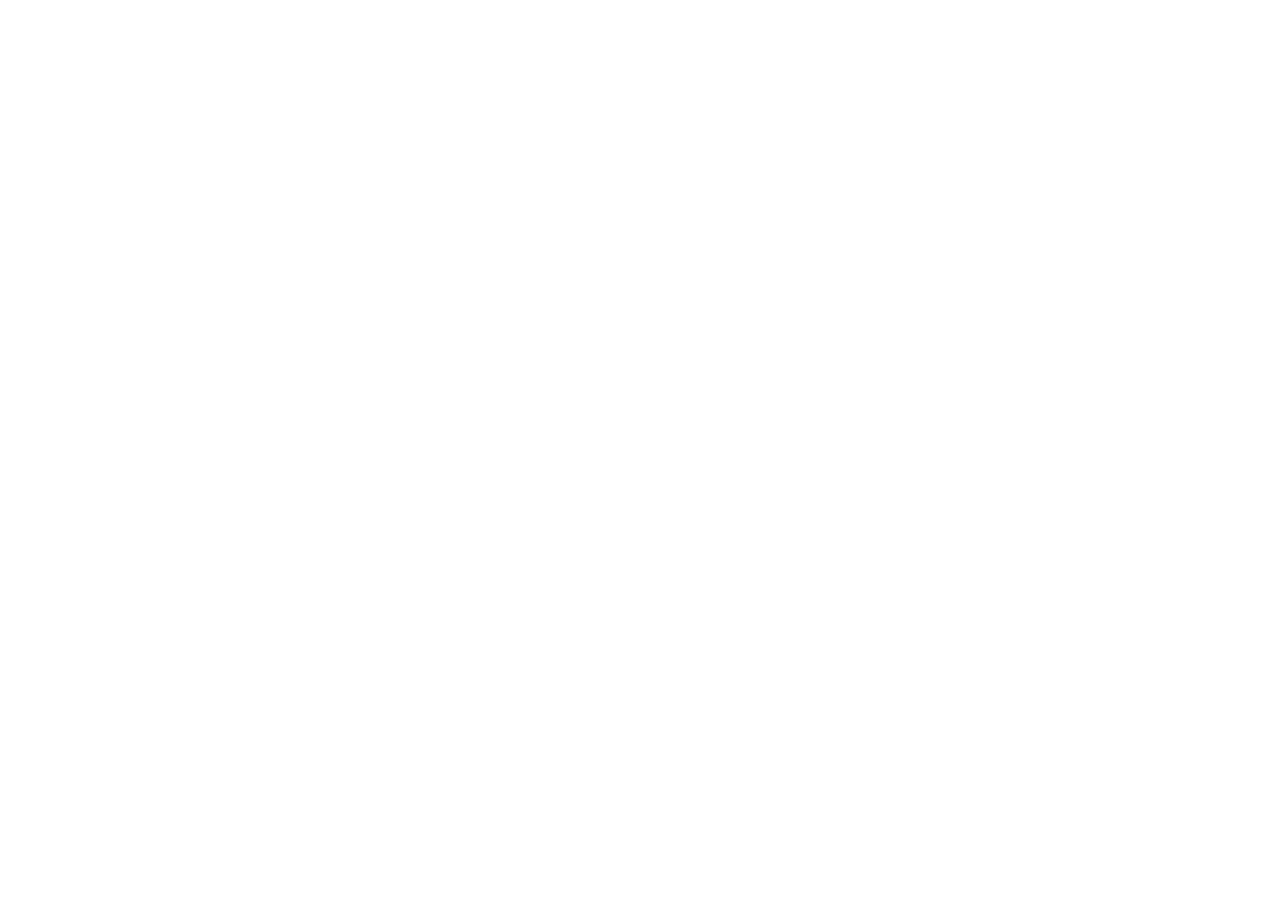
==== index.html @ 03528acc "draft1" ====
<!DOCTYPE html>
<html>
  <head>
    <title>Waterside</title>
    <link href="assets/css/styles.css" media="all" rel="stylesheet" />
    <link href="assets/FZQingKeBenYueSongS-R-GB.ttf"/>
    <link rel="shortcut icon" href="" />
    <script src="https://ajax.googleapis.com/ajax/libs/jquery/3.3.1/jquery.min.js"></script>
    <link href="https://fonts.googleapis.com/css?family=Crimson+Text:600|Noto+Serif+SC:900" rel="stylesheet">
  </head>
  
  <body>
    <div class="pagename" lang="zh-Hans">水<br>也</div>

<div class="test"></div>
        <div class="back back1"></div>
        <div class="back back2"></div>
        <div class="back back3"></div>
        <div class="back back4"></div>

        <div class="project draw"><div class="text">Surface</div></div>
        <div class="project install"><div class="text">Space</div></div>
        <div class="project art"><div class="text">Screen</div></div>
        <div class="project about"><div class="text">About</div></div>


  <script src="assets/js/app.js"></script>
  </body>

  <footer>  
  </footer>
</html>
---- assets/css/styles.css ----
.pagename{
	font-family: 'FZQingKeBenYueSongS-R-GB', serif;
	font-size: 70pt;
	color:grey;
	position: absolute;
	left:40px;
	bottom: 60px;
	color: white;
	z-index: 3;
}

.back{
	z-index: -1;
	width: 23.6vw;
	height: 70vh;
	position: fixed;
	bottom:-70vh;
}

.back1{
	left:3.9vw;
	animation: mymove 5s forwards;
	background:url("../img/1.png");
	background-size: cover;
	}
.back2{
	left:27.4vw;
	animation: mymove 5s forwards;
	animation-delay: 1s;
	background:url("../img/2.png");
	background-size: cover;
	}
.back3{
	left:50.8vw;	
	animation: mymove 5s forwards;
	animation-delay: 2s;
	background:url("../img/3.png");
	background-size: cover;
}
.back4{
	animation: mymove 5s forwards;	
	animation-delay: 3s;
	left:74vw;
	background:url("../img/4.png");
	background-size: cover;
}

.animate1{animation: wave 7s alternate infinite linear;}
.animate2{animation: wave 7s alternate infinite linear;}
.animate3{animation: wave 7s alternate infinite linear;}
.animate4{animation: wave 7s alternate infinite linear;}

.project{
	z-index: 1;
	width: 23.6vw;
	height: 70vh;
	position: fixed;
	bottom: 0;
}

.draw{left:3.9vw;}
.install{left:27.4vw;}
.art{left:50.8vw;}
.about{left:74vw;}

.draw:hover{
	cursor: pointer;
	background: url("../img/1.png");
	background-size: cover;
}
.install:hover{
	cursor: pointer;
	background: url("../img/2.png");
	background-size: cover;
}
.art:hover{
	cursor: pointer;
	background: url("../img/3.png");
	background-size: cover;
}
.about:hover{
	cursor: pointer;
	background: url("../img/4.png");
	background-size: cover;
}

.text{
	color: white;
	font-family: 'Crimson Text', serif;
	font-size: 30px;
	transform:rotate(90deg);
	transform-origin: top left;
	position: relative;
	left: 220px;
	top: 70px;
}

@keyframes mymove {
  from {top:100vh;}
  to {top:30vh;}
}

@keyframes wave {
  0%{bottom: 0vh;}
  10%{bottom:-1vh;}
  20%{bottom:-2vh;}
  30%{bottom:-3vh;}
  40%{bottom:-4vh;}
  50%{bottom:-2vh;}
  60%{bottom:-1vh;}
  70%{bottom:0vh;}
  80%{bottom:-1vh;}
  90%{bottom:-2vh;}
  100%{bottom:-1vh;}
}
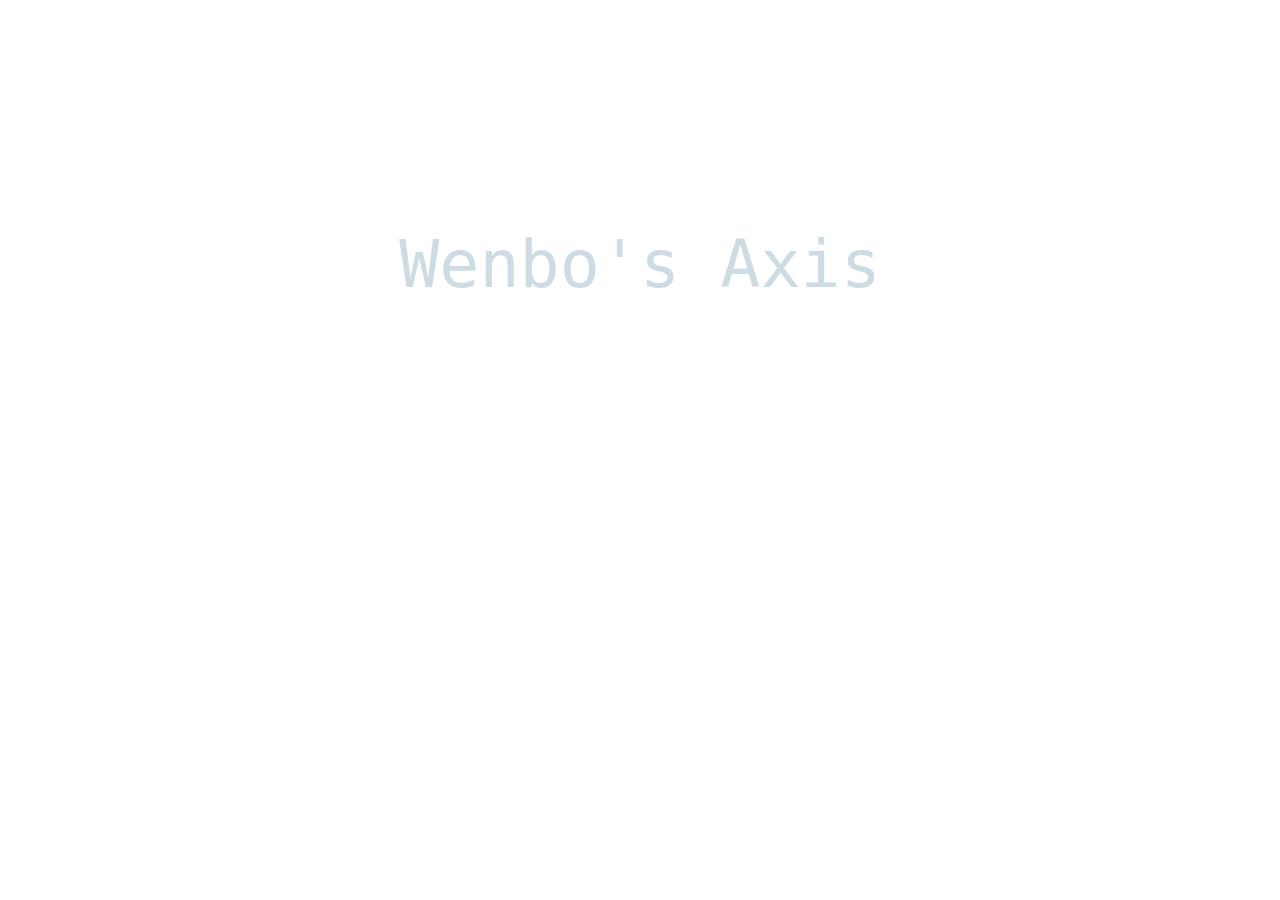
==== commit 82f154af: "change1" ====
--- a/index.html
+++ b/index.html
@@ -10,7 +10,11 @@
   </head>
   
   <body>
-    <div class="pagename" lang="zh-Hans">水<br>也</div>
+    <div class="pagename">Wenbo's Axis</div>
+     <div class="intro">Surface: Printed Work</div>
+      <div class="intro">Space: Installations</div>
+       <div class="intro">Screen: Digital Work</div>
+
 
 <div class="test"></div>
         <div class="back back1"></div>
@@ -18,10 +22,12 @@
         <div class="back back3"></div>
         <div class="back back4"></div>
 
-        <div class="project draw"><div class="text">Surface</div></div>
-        <div class="project install"><div class="text">Space</div></div>
-        <div class="project art"><div class="text">Screen</div></div>
-        <div class="project about"><div class="text">About</div></div>
+       <a href="assets/content/surface2/index.html"> <div class="project draw"><div class="text">Surface</div></div></a>
+        <a href="assets/content/space2/index.html"><div class="project install"><div class="text">Space</div></div></a>
+        <a href="assets/content/screen2/index.html"><div class="project art"><div class="text">Screen</div></div></a>
+        <a href="assets/content/about/index.html"><div class="project about"><div class="text">About</div></div></a>
+
+        <div class="background"></div>
 
 
   <script src="assets/js/app.js"></script>
--- a/assets/css/styles.css
+++ b/assets/css/styles.css
@@ -1,120 +1,122 @@
 .pagename{
-	font-family: 'FZQingKeBenYueSongS-R-GB', serif;
-	font-size: 70pt;
+	font-family: 'Roboto Mono', monospace;
+	font-size: 50pt;
 	color:grey;
-	position: absolute;
-	left:40px;
-	bottom: 60px;
-	color: white;
+text-align: center;
+	margin-top:25vh;
+	color: #CDDBE2;
 	z-index: 3;
+}
+.intro{
+	font-family: 'Roboto Mono', monospace;
+	font-size: 15pt;
+	color:grey;
+	text-align: center;
+	margin-top:2vh;
+	color: #CDDBE2;
+	z-index: 3;
+	display: none;
 }
 
 .back{
 	z-index: -1;
-	width: 23.6vw;
-	height: 70vh;
+	width: 25.5vw;
+	height: 30vh;
 	position: fixed;
 	bottom:-70vh;
 }
 
 .back1{
-	left:3.9vw;
+	left:0vw;
 	animation: mymove 5s forwards;
-	background:url("../img/1.png");
+	background:url("../img/1-1@3x.png");
 	background-size: cover;
 	}
 .back2{
-	left:27.4vw;
+	left:24.6vw;
+	z-index: -1;
+	height: 30vh;
 	animation: mymove 5s forwards;
 	animation-delay: 1s;
-	background:url("../img/2.png");
+	background:url("../img/2-1@3x.png");
 	background-size: cover;
 	}
 .back3{
-	left:50.8vw;	
+	left:49vw;	
+	z-index: -2;
 	animation: mymove 5s forwards;
 	animation-delay: 2s;
-	background:url("../img/3.png");
+	background:url("../img/3-1@3x.png");
 	background-size: cover;
 }
 .back4{
+	z-index: -3;
 	animation: mymove 5s forwards;	
 	animation-delay: 3s;
 	left:74vw;
-	background:url("../img/4.png");
+	background:url("../img/4-1@3x.png");
 	background-size: cover;
 }
 
-.animate1{animation: wave 7s alternate infinite linear;}
-.animate2{animation: wave 7s alternate infinite linear;}
-.animate3{animation: wave 7s alternate infinite linear;}
-.animate4{animation: wave 7s alternate infinite linear;}
-
 .project{
 	z-index: 1;
-	width: 23.6vw;
+	width: 25.5vw;
 	height: 70vh;
 	position: fixed;
 	bottom: 0;
 }
 
-.draw{left:3.9vw;}
-.install{left:27.4vw;}
-.art{left:50.8vw;}
-.about{left:74vw;}
+.draw{left:0vw;top:70vh}
+.install{left:24.6vw;top:70vh}
+.art{left:49vw;top:70vh}
+.about{left:74vw;top:70vh}
 
 .draw:hover{
 	cursor: pointer;
-	background: url("../img/1.png");
+	background: url("../img/1-1@3x.png");
 	background-size: cover;
+
 }
 .install:hover{
 	cursor: pointer;
-	background: url("../img/2.png");
+	background: url("../img/2-1@3x.png");
 	background-size: cover;
+
 }
 .art:hover{
 	cursor: pointer;
-	background: url("../img/3.png");
+	background: url("../img/3-1@3x.png");
 	background-size: cover;
 }
 .about:hover{
 	cursor: pointer;
-	background: url("../img/4.png");
+	background: url("../img/4-1@3x.png");
 	background-size: cover;
 }
 
 .text{
 	color: white;
-	font-family: 'Crimson Text', serif;
+	font-family: 'Roboto Mono', monospace;
 	font-size: 30px;
-	transform:rotate(90deg);
 	transform-origin: top left;
 	position: relative;
-	left: 220px;
-	top: 70px;
+	top: 10vh;
+	text-align: center;
 }
 
-@keyframes mymove {
-  from {top:100vh;}
-  to {top:30vh;}
-}
-
-@keyframes wave {
-  0%{bottom: 0vh;}
-  10%{bottom:-1vh;}
-  20%{bottom:-2vh;}
-  30%{bottom:-3vh;}
-  40%{bottom:-4vh;}
-  50%{bottom:-2vh;}
-  60%{bottom:-1vh;}
-  70%{bottom:0vh;}
-  80%{bottom:-1vh;}
-  90%{bottom:-2vh;}
-  100%{bottom:-1vh;}
+.background{
+	background-color: #CDDBE2;
+	width: 100vw;
+	height: 20vh;
+	position: absolute;
+	bottom: 0;
+	display: none;
 }
 
 
 
+@keyframes mymove {
+  from {top:100vh;}
+  to {top:70vh;}
+}
 
-
